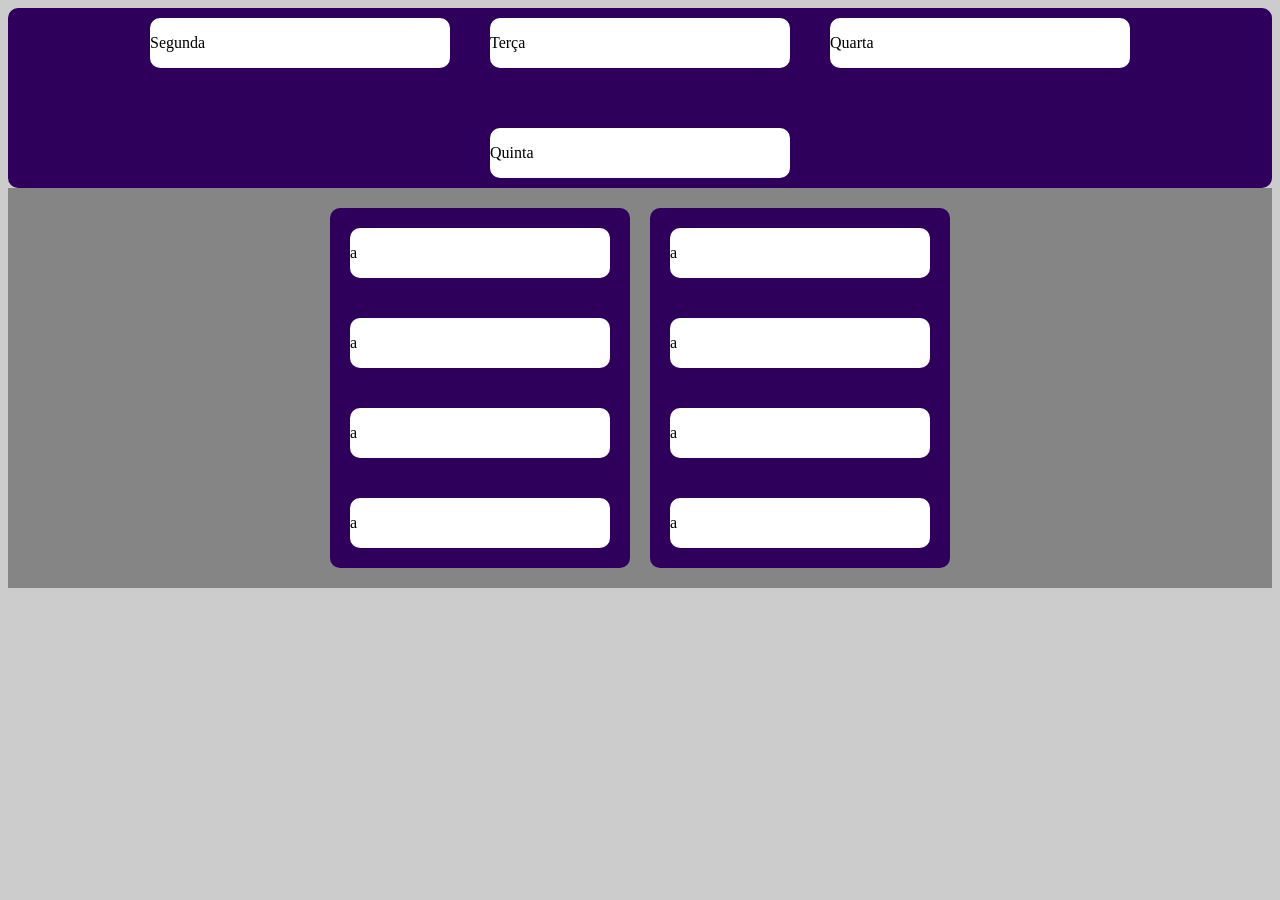
==== flexbox.html @ d8de0f89 "testando" ====
<!DOCTYPE html>
<html lang="en">
<head>
    <meta charset="UTF-8">
    <meta name="viewport" content="width=device-width, initial-scale=1.0">
    <link rel="stylesheet" href="flex.css">
    <title>Flex</title>
</head>
<body>

      <div class="pai">
        <!-- recebe os itens -->
        <div class="filhos"><p>Segunda</p></div>
        <div class="filhos"><p>Terça</p></div>
        <div class="filhos"><p>Quarta</p></div>
        <div class="filhos"><p>Quinta</p></div> 
        <!-- itens do contenier -->
    </div>
    <section class="mai">
        <div class="menu">
            <!-- recebe os itens -->
            <div class="itens"><p>a</p></div>
            <div class="itens"><p>a</p></div>
            <div class="itens"><p>a</p></div>
            <div class="itens"><p>a</p></div>

            <!-- itens do contenier -->
        </div>
        <div class="menu1">
            <!-- recebe os itens -->
            <div class="itens1"><p>a</p></div>
            <div class="itens1"><p>a</p></div>
            <div class="itens1"><p>a</p></div>
            <div class="itens1"><p>a</p></div>

            <!-- itens do contenier -->
        </div>
    </section>
</body>
</html>
---- flex.css ----
.pai{
    display: flex;
    background-color: rgb(46, 0, 92);

   /* flex-flow: row wrap; */
   /* justify-content: center; */
   flex-wrap: wrap;
   width: 100%;
   justify-content: center;
   border-radius: 10px;
   gap: 40px;
}

.filhos{
    width: 300px;
    height: 50px;
    background-color: rgb(255, 255, 255);
    align-items: center;
    justify-items: center;
    border-radius: 10px;
    margin: 10px 0px 10px 0px

}



body{
    background-color: rgb(204, 204, 204);
}



.menu{
    width: 300px;
    flex-flow: column wrap ;
    display: flex;
    background-color: rgb(46, 0, 92);
    justify-content: center;
    margin: 20px 0px 20px 0px;
    justify-self: center;
    border-radius: 10px;
  
 

}

.itens{
      background-color: rgb(255, 255, 255);
      justify-items: center;
      align-items: center;
      border-radius: 10px;
      margin: 20px 20px 20px 20px;
}


.menu1{
    width: 300px;
    flex-flow: column wrap ;
    display: flex;
    background-color: rgb(46, 0, 92);
    justify-content: center;
    margin: 20px 0px 20px 0px;
    justify-self: center;
    border-radius: 10px;

  
 

}

.itens1{
      background-color: rgb(255, 255, 255);
      justify-items: center;
      align-items: center;
      border-radius: 10px;
      margin: 20px 20px 20px 20px;
}

.mai{
    display: flex;
    align-self: center;
    justify-content: center;
    gap: 20px;
    background-color: rgb(133, 133, 133);
    width: 100%;
    flex-flow: row wrap;
   
}
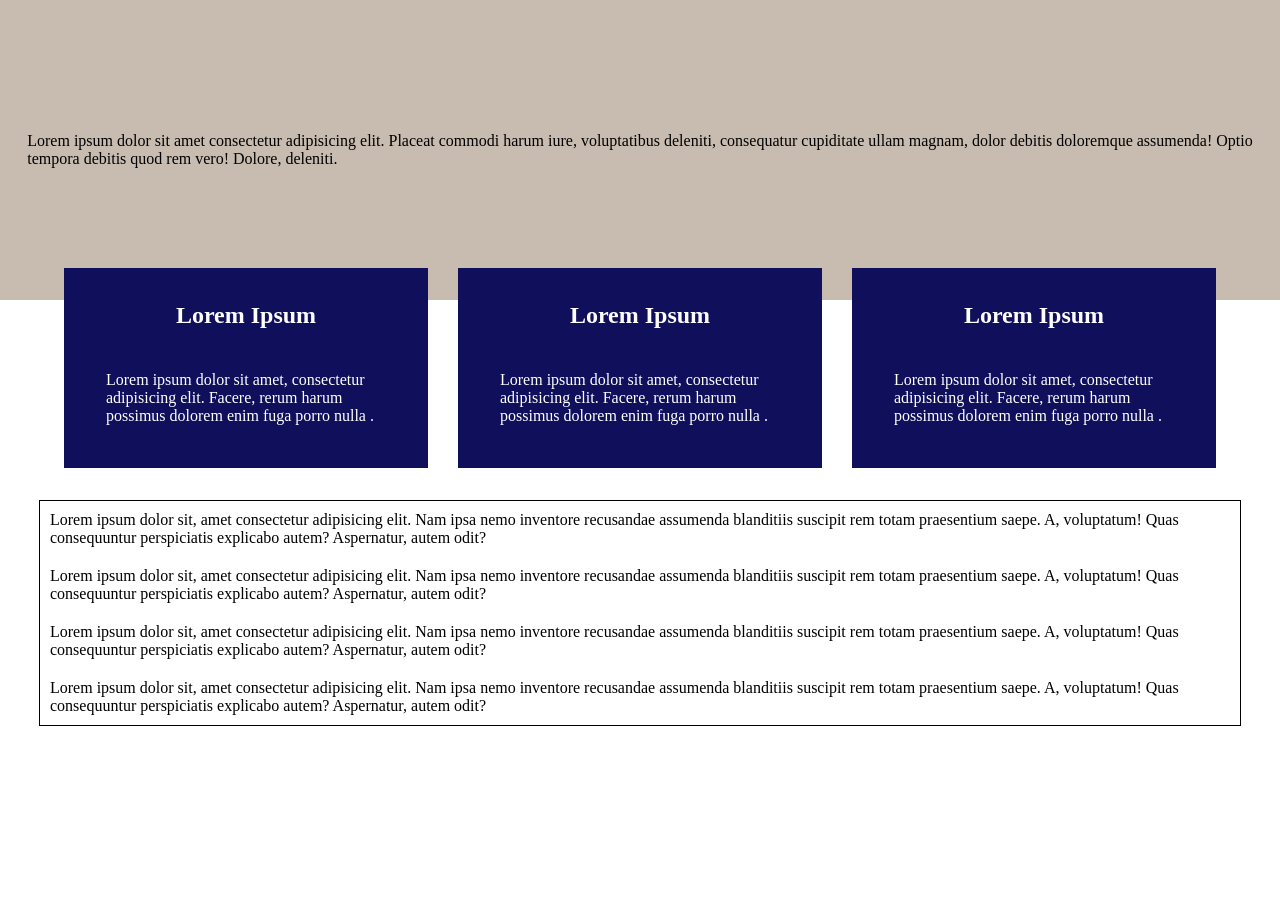
==== commit b8e37170: "." ====
--- a/flexbox.html
+++ b/flexbox.html
@@ -1,40 +1,48 @@
 <!DOCTYPE html>
 <html lang="en">
+
 <head>
     <meta charset="UTF-8">
     <meta name="viewport" content="width=device-width, initial-scale=1.0">
     <link rel="stylesheet" href="flex.css">
     <title>Flex</title>
 </head>
+
 <body>
 
-      <div class="pai">
+    <section class="cabeca">
+        <p>Lorem ipsum dolor sit amet consectetur adipisicing elit. Placeat commodi harum iure, voluptatibus deleniti,
+            consequatur cupiditate ullam magnam, dolor debitis doloremque assumenda! Optio <br>tempora debitis quod rem
+            vero! Dolore, deleniti.</p>
+    </section>
+    <section class="corpo">
         <!-- recebe os itens -->
-        <div class="filhos"><p>Segunda</p></div>
-        <div class="filhos"><p>Terça</p></div>
-        <div class="filhos"><p>Quarta</p></div>
-        <div class="filhos"><p>Quinta</p></div> 
+
+        <div class="itens">
+            <h2>Lorem Ipsum</h2>
+            <p>Lorem ipsum dolor sit amet, consectetur adipisicing elit. Facere, rerum harum possimus dolorem enim fuga
+                porro nulla .</p>
+        </div>
+        <div class="itens">
+            <h2>Lorem Ipsum</h2>
+            <p>Lorem ipsum dolor sit amet, consectetur adipisicing elit. Facere, rerum harum possimus dolorem enim fuga
+                porro nulla .</p>
+        </div>
+        <div class="itens">
+            <h2>Lorem Ipsum</h2>
+            <p>Lorem ipsum dolor sit amet, consectetur adipisicing elit. Facere, rerum harum possimus dolorem enim fuga
+                porro nulla .</p>
+        </div>
+ 
         <!-- itens do contenier -->
-    </div>
-    <section class="mai">
-        <div class="menu">
-            <!-- recebe os itens -->
-            <div class="itens"><p>a</p></div>
-            <div class="itens"><p>a</p></div>
-            <div class="itens"><p>a</p></div>
-            <div class="itens"><p>a</p></div>
-
-            <!-- itens do contenier -->
-        </div>
-        <div class="menu1">
-            <!-- recebe os itens -->
-            <div class="itens1"><p>a</p></div>
-            <div class="itens1"><p>a</p></div>
-            <div class="itens1"><p>a</p></div>
-            <div class="itens1"><p>a</p></div>
-
-            <!-- itens do contenier -->
         </div>
     </section>
+    <section class="pe">
+        <p>Lorem ipsum dolor sit, amet consectetur adipisicing elit. Nam ipsa nemo inventore recusandae assumenda blanditiis suscipit rem totam praesentium saepe. A, voluptatum! Quas consequuntur perspiciatis explicabo autem? Aspernatur, autem odit?</p>
+        <p>Lorem ipsum dolor sit, amet consectetur adipisicing elit. Nam ipsa nemo inventore recusandae assumenda blanditiis suscipit rem totam praesentium saepe. A, voluptatum! Quas consequuntur perspiciatis explicabo autem? Aspernatur, autem odit?</p>
+        <p>Lorem ipsum dolor sit, amet consectetur adipisicing elit. Nam ipsa nemo inventore recusandae assumenda blanditiis suscipit rem totam praesentium saepe. A, voluptatum! Quas consequuntur perspiciatis explicabo autem? Aspernatur, autem odit?</p>
+        <p>Lorem ipsum dolor sit, amet consectetur adipisicing elit. Nam ipsa nemo inventore recusandae assumenda blanditiis suscipit rem totam praesentium saepe. A, voluptatum! Quas consequuntur perspiciatis explicabo autem? Aspernatur, autem odit?</p>
+    </section>
 </body>
+
 </html>
--- a/flex.css
+++ b/flex.css
@@ -1,89 +1,59 @@
-.pai{
+* {
+    margin: 0;
+    padding: 0;
+}
+body{
     display: flex;
-    background-color: rgb(46, 0, 92);
-
-   /* flex-flow: row wrap; */
-   /* justify-content: center; */
-   flex-wrap: wrap;
-   width: 100%;
-   justify-content: center;
-   border-radius: 10px;
-   gap: 40px;
+    align-items: center;
+    flex-direction: column;
+}
+.cabeca {
+    display: flex;
+    background-color: rgb(199, 188, 175);
+    height: 300px;
+    width: 100%;
+    justify-content: center;
+    align-items: center;
 }
 
-.filhos{
-    width: 300px;
-    height: 50px;
-    background-color: rgb(255, 255, 255);
-    align-items: center;
-    justify-items: center;
-    border-radius: 10px;
-    margin: 10px 0px 10px 0px
+.corpo {
+    display: flex;
+    flex-flow: row wrap;
+    justify-content: center;
+    gap: 30px;
+    position: relative;
+    bottom: 2rem;
 
 }
 
+.itens {
+    display: flex;
+    background-color: rgb(15, 15, 92);
+    color: white;
+    width: 300px;
+    height: 200px;
+    align-items: center;
+    justify-content: center;
+    flex-direction: column;
+    gap: 2rem;
+    padding-right: 2rem;
+    padding-left: 2rem;
 
-
-body{
-    background-color: rgb(204, 204, 204);
+ 
 }
 
 
-
-.menu{
-    width: 300px;
-    flex-flow: column wrap ;
+.pe{
     display: flex;
-    background-color: rgb(46, 0, 92);
-    justify-content: center;
-    margin: 20px 0px 20px 0px;
-    justify-self: center;
-    border-radius: 10px;
-  
- 
+    flex-direction: column;
+    flex-flow: column wrap;
+    border: 1px solid black;
+    width: 1200px;
+    gap: 0px 30px;
 
 }
 
-.itens{
-      background-color: rgb(255, 255, 255);
-      justify-items: center;
-      align-items: center;
-      border-radius: 10px;
-      margin: 20px 20px 20px 20px;
+p{
+    margin:10px;
 }
 
-
-.menu1{
-    width: 300px;
-    flex-flow: column wrap ;
-    display: flex;
-    background-color: rgb(46, 0, 92);
-    justify-content: center;
-    margin: 20px 0px 20px 0px;
-    justify-self: center;
-    border-radius: 10px;
-
-  
- 
-
-}
-
-.itens1{
-      background-color: rgb(255, 255, 255);
-      justify-items: center;
-      align-items: center;
-      border-radius: 10px;
-      margin: 20px 20px 20px 20px;
-}
-
-.mai{
-    display: flex;
-    align-self: center;
-    justify-content: center;
-    gap: 20px;
-    background-color: rgb(133, 133, 133);
-    width: 100%;
-    flex-flow: row wrap;
-   
-}
-
